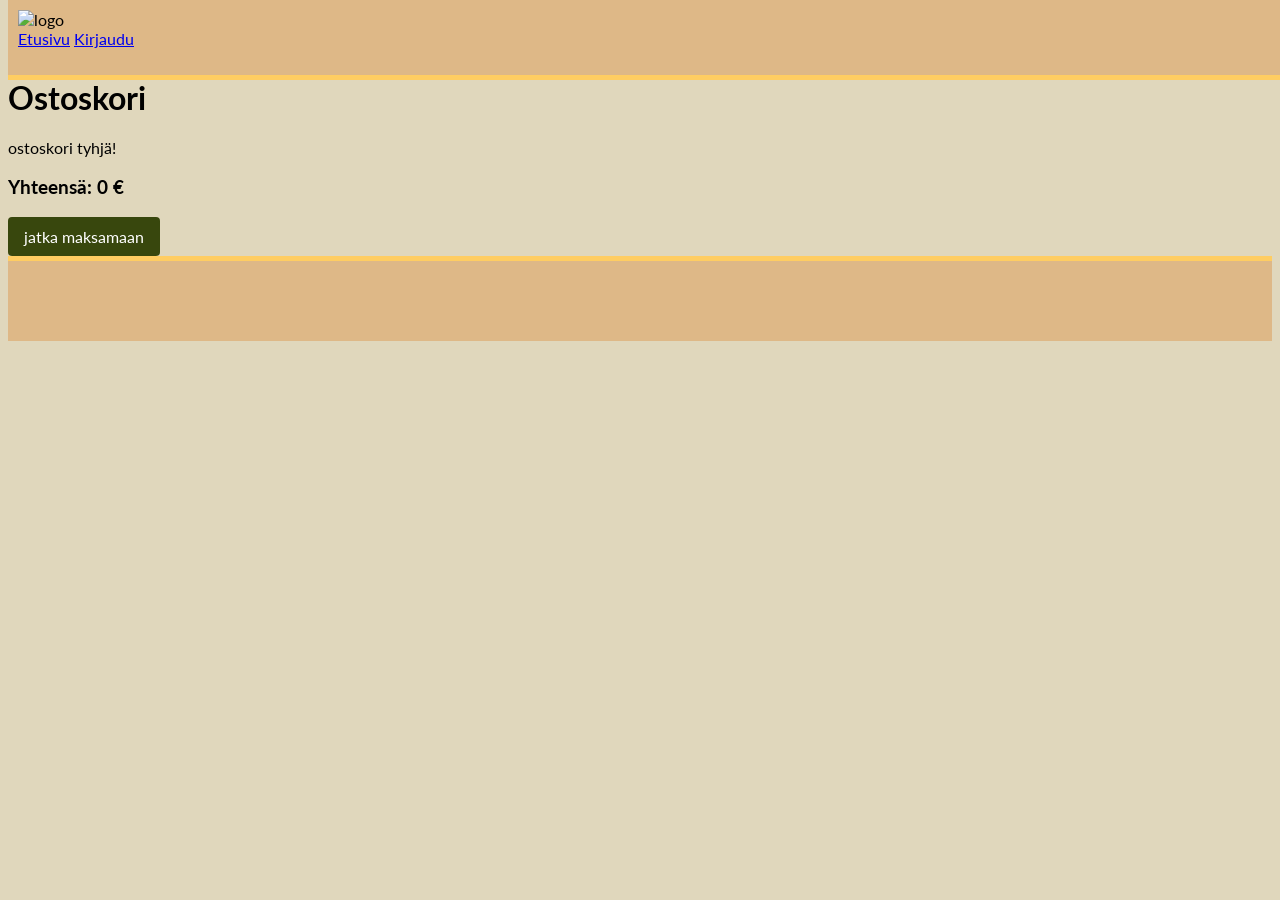
==== cart.html @ 9c43cabc "Add files via upload" ====
<!DOCTYPE html>
<html lang="en">
<head>
    <meta charset="UTF-8">
    <meta name="viewport" content="width=device-width, initial-scale=1.0">
    <title>Ostoskori</title>
    <link rel="stylesheet" href="./css/style.css">
</head>
<body>
    <header>
        <div class="logo">
            <img src="" alt="logo">
        </div>
        <nav>
            <a href="index.html">Etusivu</a>
            <a href="loginPage.html">Kirjaudu</a>
        </nav>
    </header>

    <main>
        <h1>Ostoskori</h1>

        <div id="cart-items"></div>
        <h3 id="cart-total">Yhteensä: 0 €</h3>
        <button id="checkout" type="button">jatka maksamaan</button>
        
    </main>
    <footer></footer>
    <script src="./js/cart.js"></script>
</body>
</html>
---- css/style.css ----
@import url('https://fonts.googleapis.com/css2?family=Lato&display=swap');

* {
    box-sizing: border-box;
}

body {
    margin-top: 78px;
    padding: 0;
    font-family: 'Lato';
    background-color: rgb(224, 215, 188);
}
header {
    background-color: burlywood;
    height: 80px;
    padding: 10px;
    position: fixed;
    width: 100%;
    top: 0%;
    border-bottom: rgb(255, 205, 98) solid 5px;
}

footer {
    background-color: burlywood;
    padding: 40px;
    border-top: rgb(255, 205, 98) solid 5px;
    width: 100%;
}

.image-container {
    position: relative;
    width: min(700px, 90%);
    margin: 32px auto 48px;
}

.image-container img {
    display: block;
    width: 100%;
    max-width: 100%;
}

.image-container h1 {
    position: absolute;
    top: 50%;
    left: 50%;
    transform: translate(-50%, -50%);
    color: white;
    text-align: center;
}

.listing-section {
    width: min(900px, 90%);
    margin: 0 auto 48px;
    color: #263b31
}

.listing-section h2 {
    margin-bottom: 16px;
}

button {
    border: 0;
    border-radius: 4px;
    padding: 10px 16px;
    background-color: #38470d;
    color: white;
    font: inherit;
    cursor: pointer;
}

button:hover {
    background-color: #294938;
}

#listing-form {
    display: grid;
    gap: 8px;
    max-width: 420px;
    margin: 20px 0;
}

#listing-form input,
#listing-form textarea {
    width: 100%;
    padding: 9px;
    border: 1px solid #829487;
    border-radius: 4px;
    font: inherit;
}

#listings span {
    white-space: pre-line;
}

#listings {
    margin-top: 24px;
    display: grid;
    grid-template-columns: repeat(auto-fit, minmax(min(100%, 260px), 1fr));
    gap: 12px;
}

#listings p {
    display: flex;
    flex-direction: column;
    align-items: flex-start;
    gap: 12px;
    min-height: 120px;
    padding: 12px 14px;
    margin: 0;
    border-left: 4px solid #557d5c;
    background-color: rgba(255, 255, 255, 0.7);
}

#listings button {
    flex-shrink: 0;
    background-color: #a64e3c;
}

#listings button:hover {
    background-color: #873b2d;
}

#filter-form {
    margin-bottom: 24px;
}

form select {
    font: inherit;
    color: #352719;
    background-color: rgba(255, 255, 255, 0.7);
    border: 1px solid #829487;
    padding: 8px 10px;
    border-radius: 4px;
}

form select:focus {
    outline: 2px solid #352719;
    outline-offset: 2px;
}

[hidden] {
    display: none !important;
}

@media (max-width: 520px) {
    #listings p {
        align-items: flex-start;
        flex-direction: column;
    }
}
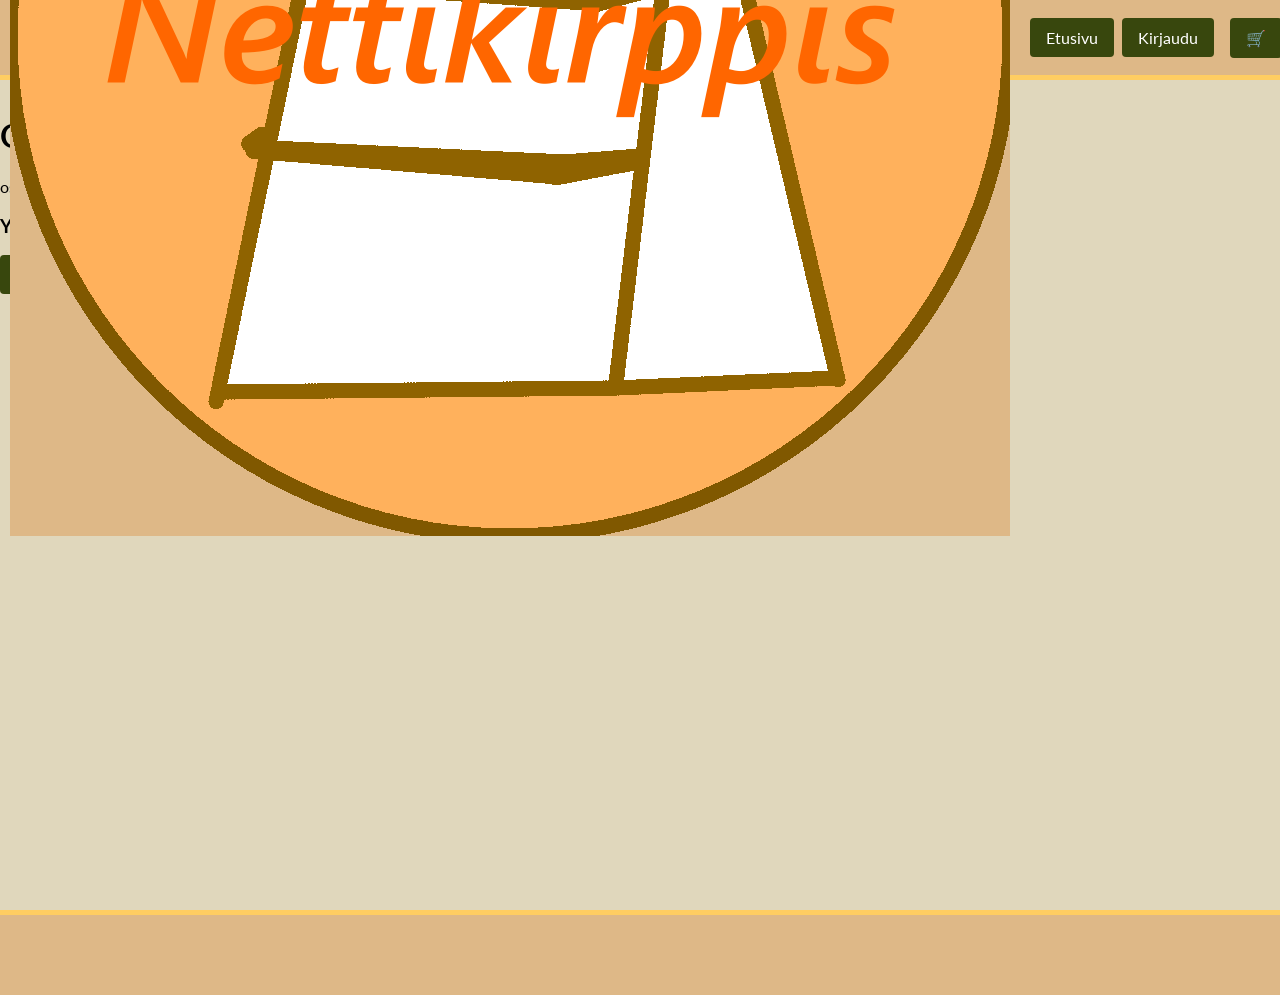
==== commit 0080d86d: "Add files via upload" ====
--- a/cart.html
+++ b/cart.html
@@ -8,13 +8,20 @@
 </head>
 <body>
     <header>
-        <div class="logo">
-            <img src="" alt="logo">
+        <div style="display: flex; align-items: center; gap: 20px;">
+            <div class="logo">
+                <img src="./images/logo.png" alt="logo">
+            </div>
+            <nav id="links">
+                <a href="index.html">Etusivu</a>
+                <a href="loginPage.html">Kirjaudu</a>
+            </nav>
         </div>
-        <nav>
-            <a href="index.html">Etusivu</a>
-            <a href="loginPage.html">Kirjaudu</a>
-        </nav>
+        <div class="cart">
+            <a href="cart.html">
+                🛒
+            </a>
+        </div>
     </header>
 
     <main>
--- a/css/style.css
+++ b/css/style.css
@@ -5,10 +5,14 @@
 }
 
 body {
-    margin-top: 78px;
+    min-height: 100vh;
+    margin: 0;
+    margin-top: 95px;
     padding: 0;
     font-family: 'Lato';
     background-color: rgb(224, 215, 188);
+    display: flex;
+    flex-direction: column;
 }
 header {
     background-color: burlywood;
@@ -18,7 +22,37 @@
     width: 100%;
     top: 0%;
     border-bottom: rgb(255, 205, 98) solid 5px;
+    z-index: 1;
+    display: flex;
+    align-items: center;
+    gap: 16px;
 }
+
+header nav {
+    display: flex;
+    gap: 8px;
+}
+
+header nav a,
+.cart a {
+    display: inline-block;
+    padding: 10px 16px;
+    border-radius: 4px;
+    background-color: #38470d;
+    color: white;
+    text-decoration: none;
+    font: inherit;
+}
+
+header nav a:hover,
+.cart a:hover {
+    background-color: #294938;
+}
+
+.cart {
+    margin-left: auto;
+}
+
 
 footer {
     background-color: burlywood;
@@ -28,9 +62,9 @@
 }
 
 .image-container {
-    position: relative;
     width: min(700px, 90%);
     margin: 32px auto 48px;
+    position: relative;
 }
 
 .image-container img {
@@ -142,9 +176,14 @@
     display: none !important;
 }
 
+main {
+    flex: 1;
+}
+
 @media (max-width: 520px) {
     #listings p {
         align-items: flex-start;
         flex-direction: column;
     }
-}+}
+
